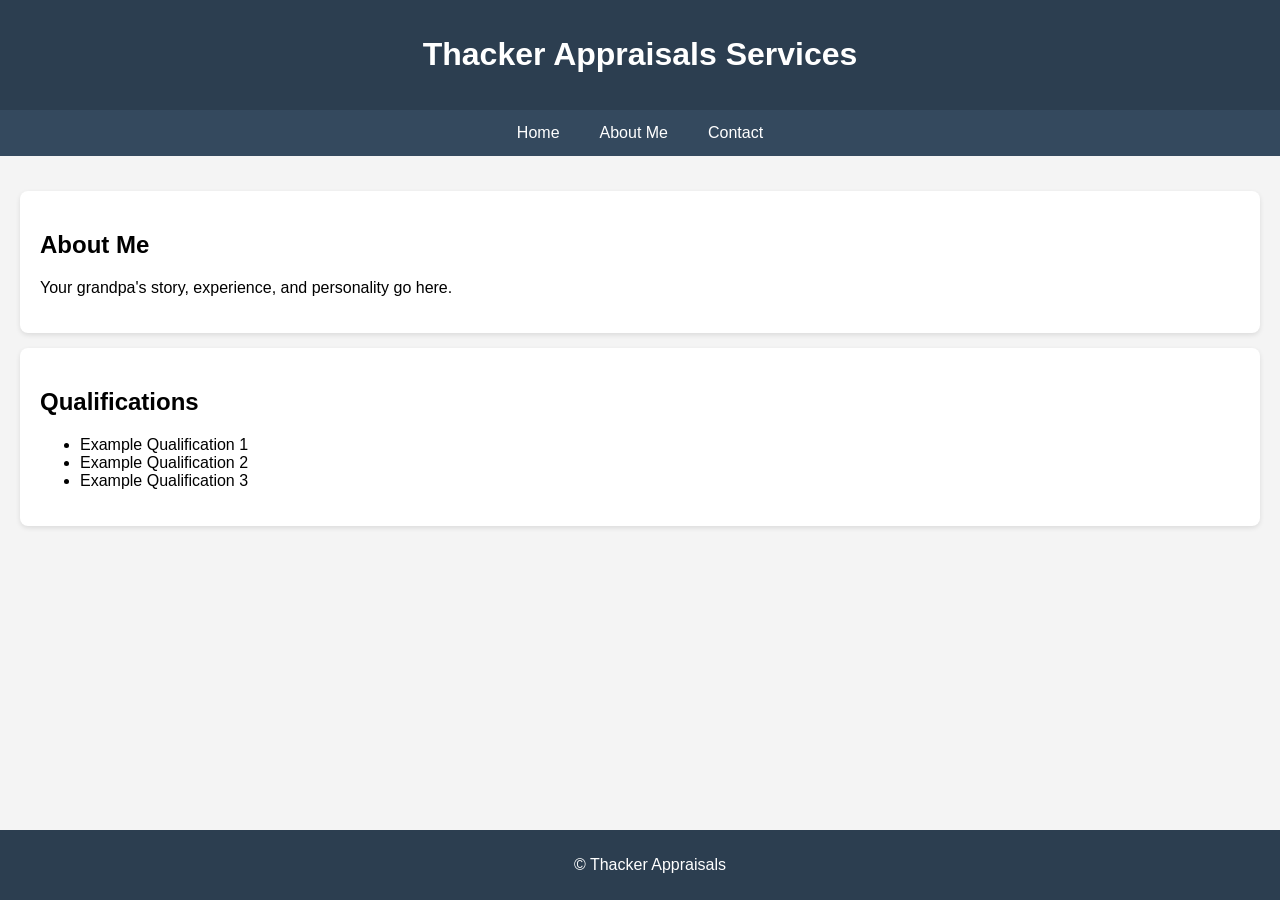
==== about.html @ 618fb0af "1" ====
<!-- index.html (About Me Page) -->
<!DOCTYPE html>
<html lang="en">
<head>
  <meta charset="UTF-8">
  <meta name="viewport" content="width=device-width, initial-scale=1.0">
  <title>About - Thacker Appraisals</title>
  <link rel="stylesheet" href="styles.css">
</head>
<body>

<header>
  <h1>Thacker Appraisals Services</h1>
</header>

<nav>
  <a href="index.html">Home</a>
  <a href="about.html">About Me</a>
  <a href="contact.html">Contact</a>
</nav>

<div class="container">
  <div class="card">
    <h2>About Me</h2>
    <p><!-- INSERT GRANDPA BIO HERE -->
    Your grandpa's story, experience, and personality go here.</p>
  </div>

  <div class="card">
    <h2>Qualifications</h2>
    <ul>
      <!-- INSERT QUALIFICATIONS HERE -->
      <li>Example Qualification 1</li>
      <li>Example Qualification 2</li>
      <li>Example Qualification 3</li>
    </ul>
  </div>
</div>

<footer>
  <p>© Thacker Appraisals</p>
</footer>

</body>
</html>
---- styles.css ----
/* styles.css */
body {
  margin: 0;
  font-family: Arial, sans-serif;
  background-color: #f4f4f4;
}

header {
  background: #2c3e50;
  color: white;
  padding: 15px;
  text-align: center;
}

nav {
  display: flex;
  justify-content: center;
  background: #34495e;
}

nav a {
  color: white;
  padding: 14px 20px;
  text-decoration: none;
}

nav a:hover {
  background: #2c3e50;
}

.container {
  padding: 20px;
}

.card {
  background: white;
  padding: 20px;
  margin: 15px 0;
  border-radius: 8px;
  box-shadow: 0 2px 5px rgba(0,0,0,0.1);
}

footer {
  text-align: center;
  padding: 10px;
  background: #2c3e50;
  color: white;
  position: fixed;
  bottom: 0;
  width: 100%;
}
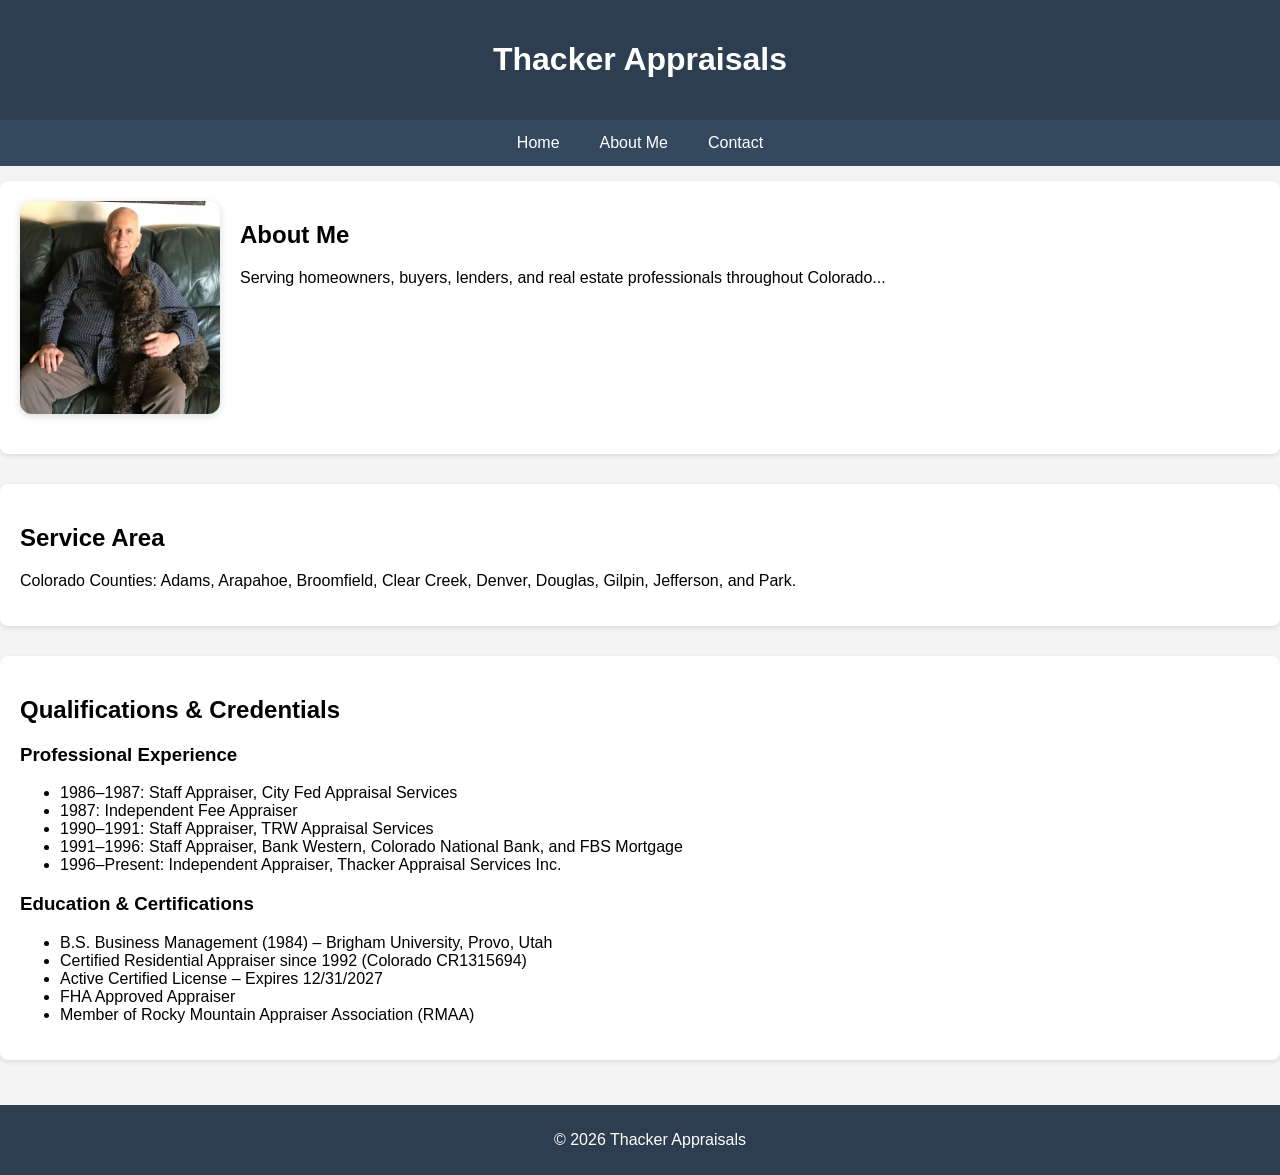
==== commit 0efdff55: "2" ====
--- a/about.html
+++ b/about.html
@@ -1,4 +1,3 @@
-<!-- index.html (About Me Page) -->
 <!DOCTYPE html>
 <html lang="en">
 <head>
@@ -8,9 +7,8 @@
   <link rel="stylesheet" href="styles.css">
 </head>
 <body>
-
 <header>
-  <h1>Thacker Appraisals Services</h1>
+  <h1>Thacker Appraisals</h1>
 </header>
 
 <nav>
@@ -19,27 +17,48 @@
   <a href="contact.html">Contact</a>
 </nav>
 
-<div class="container">
-  <div class="card">
+<div class="card hidden about-flex">
+  <img src="images/image.png" alt="Photo of Grandpa" class="profile-pic">
+
+  <div class="about-text">
     <h2>About Me</h2>
-    <p><!-- INSERT GRANDPA BIO HERE -->
-    Your grandpa's story, experience, and personality go here.</p>
+    <p>
+      Serving homeowners, buyers, lenders, and real estate professionals throughout Colorado...
+    </p>
+  </div>
+</div>
+
+
+  <div class="card hidden">
+    <h2>Service Area</h2>
+    <p>Colorado Counties: Adams, Arapahoe, Broomfield, Clear Creek, Denver, Douglas, Gilpin, Jefferson, and Park.</p>
   </div>
 
-  <div class="card">
-    <h2>Qualifications</h2>
+  <div class="card hidden">
+    <h2>Qualifications & Credentials</h2>
+    <h3>Professional Experience</h3>
     <ul>
-      <!-- INSERT QUALIFICATIONS HERE -->
-      <li>Example Qualification 1</li>
-      <li>Example Qualification 2</li>
-      <li>Example Qualification 3</li>
+      <li>1986–1987: Staff Appraiser, City Fed Appraisal Services</li>
+      <li>1987: Independent Fee Appraiser</li>
+      <li>1990–1991: Staff Appraiser, TRW Appraisal Services</li>
+      <li>1991–1996: Staff Appraiser, Bank Western, Colorado National Bank, and FBS Mortgage</li>
+      <li>1996–Present: Independent Appraiser, Thacker Appraisal Services Inc.</li>
+    </ul>
+
+    <h3>Education & Certifications</h3>
+    <ul>
+      <li>B.S. Business Management (1984) – Brigham University, Provo, Utah</li>
+      <li>Certified Residential Appraiser since 1992 (Colorado CR1315694)</li>
+      <li>Active Certified License – Expires 12/31/2027</li>
+      <li>FHA Approved Appraiser</li>
+      <li>Member of Rocky Mountain Appraiser Association (RMAA)</li>
     </ul>
   </div>
 </div>
 
 <footer>
-  <p>© Thacker Appraisals</p>
+  <p>© 2026 Thacker Appraisals</p>
 </footer>
-
+<script src="script.js"></script>
 </body>
 </html>
--- a/styles.css
+++ b/styles.css
@@ -1,14 +1,20 @@
-/* styles.css */
 body {
   margin: 0;
   font-family: Arial, sans-serif;
   background-color: #f4f4f4;
+  min-height: 100vh;
+  display: flex;
+  flex-direction: column;
+}
+
+html {
+  scroll-behavior: smooth;
 }
 
 header {
   background: #2c3e50;
   color: white;
-  padding: 15px;
+  padding: 20px;
   text-align: center;
 }
 
@@ -22,14 +28,17 @@
   color: white;
   padding: 14px 20px;
   text-decoration: none;
+  transition: transform 0.2s ease;
 }
 
 nav a:hover {
   background: #2c3e50;
+  transform: scale(1.05);
 }
 
 .container {
   padding: 20px;
+  flex: 1;
 }
 
 .card {
@@ -38,6 +47,23 @@
   margin: 15px 0;
   border-radius: 8px;
   box-shadow: 0 2px 5px rgba(0,0,0,0.1);
+  opacity: 0;
+  transform: translateY(30px);
+  transition: all 0.6s ease;
+}
+
+.card.show {
+  opacity: 1;
+  transform: translateY(0);
+}
+
+.profile-pic {
+  width: 200px;
+  height: auto;
+  border-radius: 12px;
+  float: left;
+  margin: 0 20px 20px 0;
+  box-shadow: 0 2px 8px rgba(0,0,0,0.15);
 }
 
 footer {
@@ -45,7 +71,6 @@
   padding: 10px;
   background: #2c3e50;
   color: white;
-  position: fixed;
-  bottom: 0;
+  margin-top: 30px;
   width: 100%;
-}
+}
